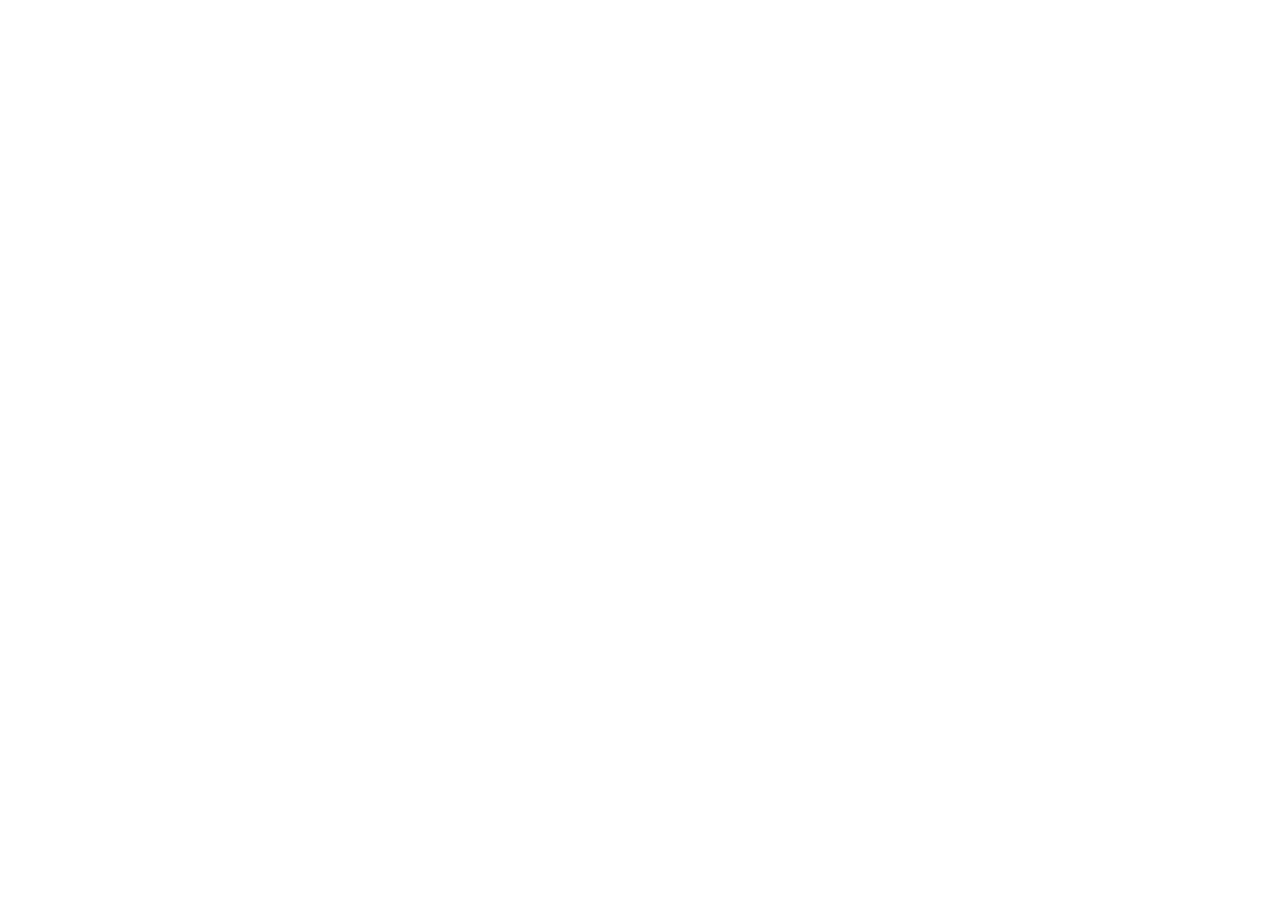
==== index.html @ 1a72fcad "Refactor view into obs-widget/, update .gitignore, minor config fixes" ====
<!DOCTYPE html>
<html lang="ru">
<head>
<meta charset="UTF-8">
<meta name="viewport" content="width=device-width, initial-scale=1">
<title>ZeroTicker</title>
<link rel="stylesheet" href="style.css">
</head>
<body>
<div id="ticker"></div>
<script src="script.js"></script>
</body>
</html>
---- style.css ----
* { margin: 0; padding: 0; box-sizing: border-box; }
body { background: transparent; overflow: hidden; }

@keyframes ticker-scroll {
  0% { transform: translateX(0); }
  100% { transform: translateX(-50%); }
}

#ticker {
  position: fixed;
  left: 0;
  width: 100%;
  overflow: hidden;
  white-space: nowrap;
  font-family: 'Segoe UI', system-ui, -apple-system, sans-serif;
  z-index: 100;
}

#ticker::before,
#ticker::after {
  content: '';
  position: absolute;
  top: 0;
  bottom: 0;
  width: 60px;
  z-index: 1;
  pointer-events: none;
}

#ticker-roller {
  display: inline-block;
  white-space: nowrap;
  will-change: transform;
}
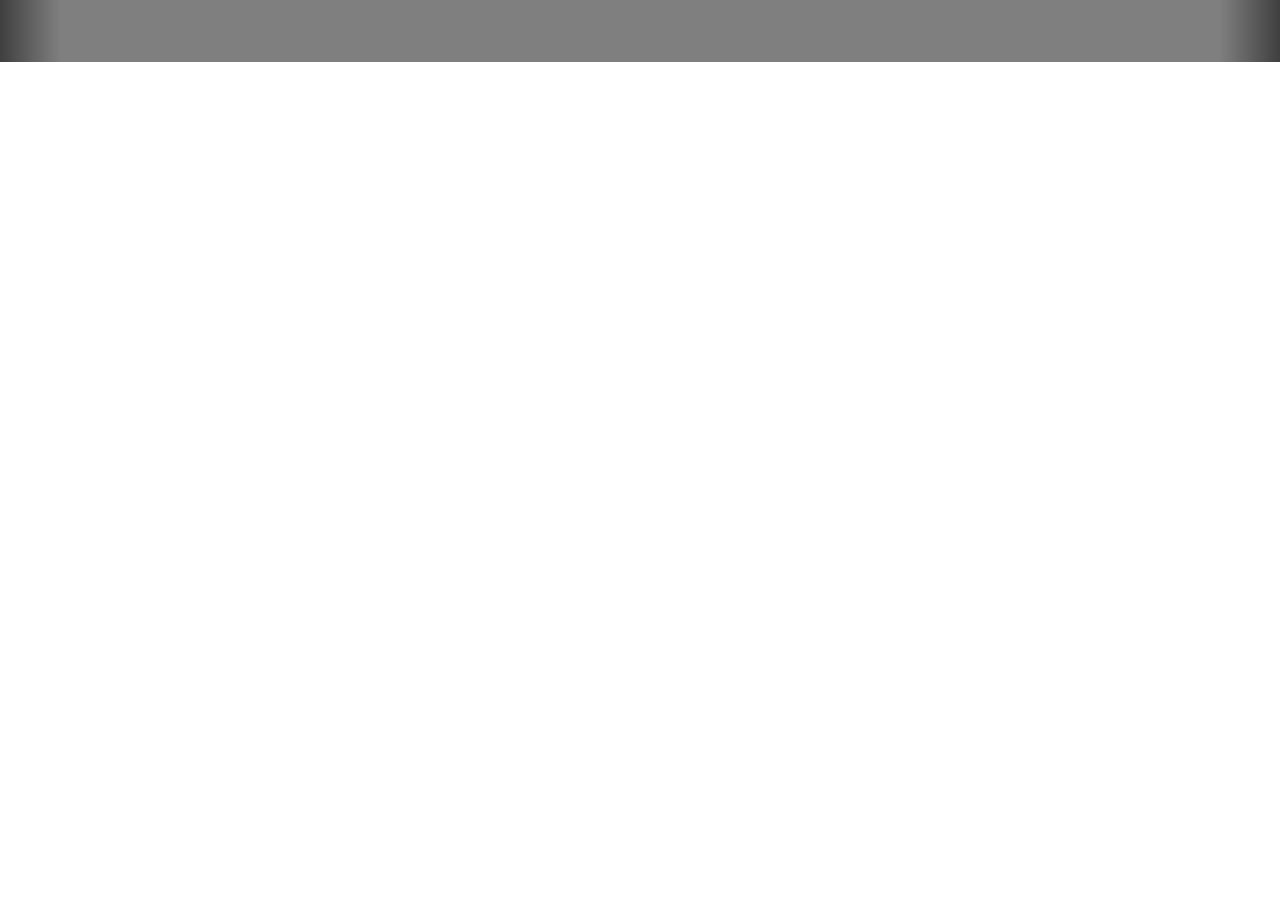
==== commit e352997d: "Refactor: separate display config from Core into config.js - Remove ViewConfig from C# (TickerConfig" ====
--- a/index.html
+++ b/index.html
@@ -8,6 +8,7 @@
 </head>
 <body>
 <div id="ticker"></div>
+<script src="config.js"></script>
 <script src="script.js"></script>
 </body>
 </html>
--- a/style.css
+++ b/style.css
@@ -1,10 +1,5 @@
 * { margin: 0; padding: 0; box-sizing: border-box; }
 body { background: transparent; overflow: hidden; }
-
-@keyframes ticker-scroll {
-  0% { transform: translateX(0); }
-  100% { transform: translateX(-50%); }
-}
 
 #ticker {
   position: fixed;
@@ -12,7 +7,6 @@
   width: 100%;
   overflow: hidden;
   white-space: nowrap;
-  font-family: 'Segoe UI', system-ui, -apple-system, sans-serif;
   z-index: 100;
 }
 
@@ -22,13 +16,6 @@
   position: absolute;
   top: 0;
   bottom: 0;
-  width: 60px;
   z-index: 1;
   pointer-events: none;
 }
-
-#ticker-roller {
-  display: inline-block;
-  white-space: nowrap;
-  will-change: transform;
-}
